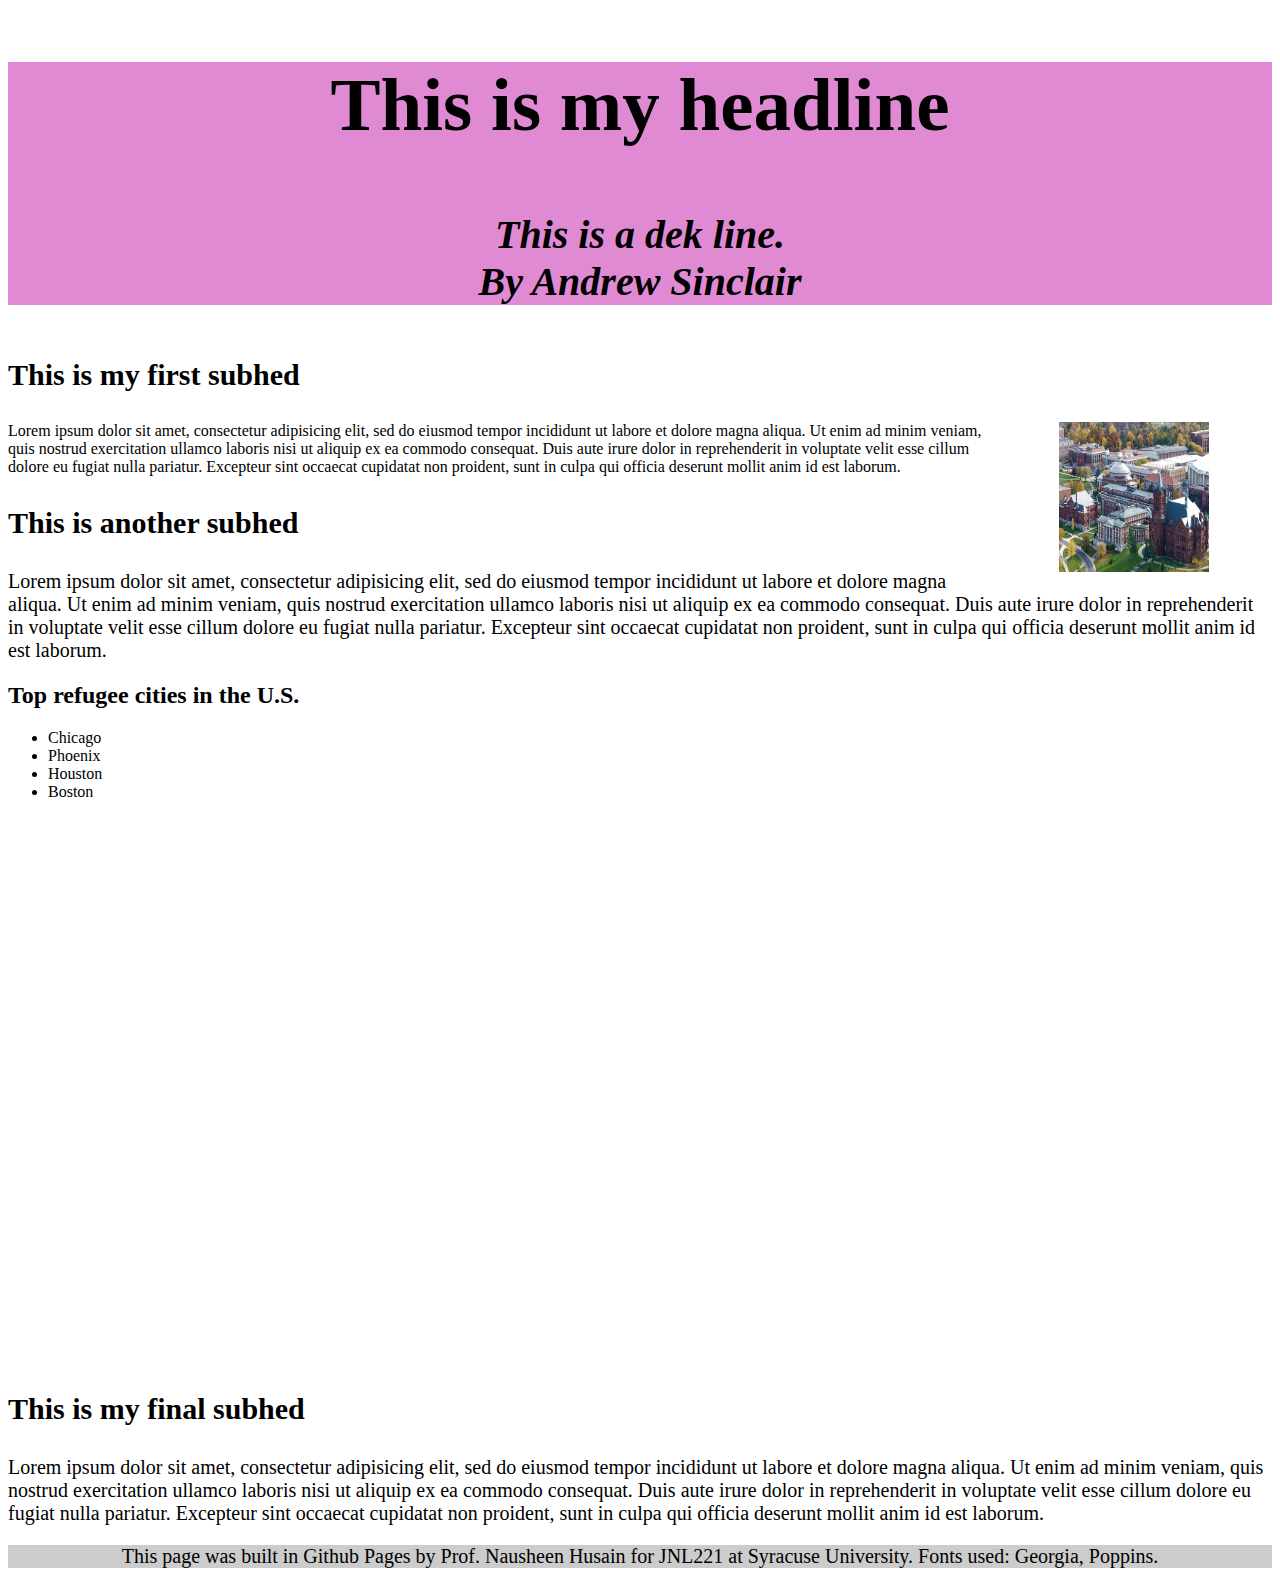
==== final.html @ ad5af1e5 "Add files via upload" ====
<!-- This is the completed HTML page for our final project template. -->

<!DOCTYPE html>
<html lang="en">
	<head>
		<title>Final project template: HTML</title>
		<!-- Required meta tags -->
		<meta charset="utf-8">
		<meta name="viewport" content="width=device-width, initial-scale=1">

		<!-- Link tag for CSS -->
		<link rel= "stylesheet" href ="final.css"> </link>
		<!-- Google font: Poppins -->
		
	</head>
		
	<body>
		<section class="header"> 
			<h2> This is my headline </h2>
			<h4> This is a dek line. <br>By Andrew Sinclair </h4>
		</section>
		<section>
			<h3>This is my first subhed</h3>
			<!-- Add image below this comment -->
			<img src="syr.png" alt= "Overhead image of Sysacuse University campus." height= "150px" width="150px"
			<p>Lorem ipsum dolor sit amet, consectetur adipisicing elit, sed do eiusmod
			tempor incididunt ut labore et dolore magna aliqua. Ut enim ad minim veniam,
			quis nostrud exercitation ullamco laboris nisi ut aliquip ex ea commodo
			consequat. Duis aute irure dolor in reprehenderit in voluptate velit esse
			cillum dolore eu fugiat nulla pariatur. Excepteur sint occaecat cupidatat non
			proident, sunt in culpa qui officia deserunt mollit anim id est laborum.</p>
		</section>
		<section>
			<h3>This is another subhed</h3>
			<p>Lorem ipsum dolor sit amet, consectetur adipisicing elit, sed do eiusmod
			tempor incididunt ut labore et dolore magna aliqua. Ut enim ad minim veniam,
			quis nostrud exercitation ullamco laboris nisi ut aliquip ex ea commodo
			consequat. Duis aute irure dolor in reprehenderit in voluptate velit esse
			cillum dolore eu fugiat nulla pariatur. Excepteur sint occaecat cupidatat non
			proident, sunt in culpa qui officia deserunt mollit anim id est laborum.</p>
		</section>
		<section>
			<div class="list">
				<h2>Top refugee cities in the U.S.</h2>
				<ul>
					<li>Chicago</li>
					<li>Phoenix</li>
					<li>Houston</li>
					<li>Boston</li>
				</ul>
			</div>

			<!-- Add responsive Datawrapper element below this comment. -->
			<iframe title="Rising Income for Apple, nearly stagnant Taxes being paid proportionally. " aria-label="Grouped Bars" id="datawrapper-chart-p36WF" src="https://datawrapper.dwcdn.net/p36WF/2/" scrolling="no" frameborder="0" style="width: 0; min-width: 100% !important; border: none;" height="541" data-external="1"></iframe><script type="text/javascript">!function(){"use strict";window.addEventListener("message",(function(a){if(void 0!==a.data["datawrapper-height"]){var e=document.querySelectorAll("iframe");for(var t in a.data["datawrapper-height"])for(var r=0;r<e.length;r++)if(e[r].contentWindow===a.source){var i=a.data["datawrapper-height"][t]+"px";e[r].style.height=i}}}))}();
		</script>
		</section>
		<section>
			<h3>This is my final subhed</h3>
			<p>Lorem ipsum dolor sit amet, consectetur adipisicing elit, sed do eiusmod
			tempor incididunt ut labore et dolore magna aliqua. Ut enim ad minim veniam,
			quis nostrud exercitation ullamco laboris nisi ut aliquip ex ea commodo
			consequat. Duis aute irure dolor in reprehenderit in voluptate velit esse
			cillum dolore eu fugiat nulla pariatur. Excepteur sint occaecat cupidatat non
			proident, sunt in culpa qui officia deserunt mollit anim id est laborum.</p>
		</section>
		<div class="footer">
			<p>This page was built in Github Pages by Prof. Nausheen Husain for JNL221 at Syracuse University. Fonts used: Georgia, Poppins.</p>
		</div>
	</body>
</html>
---- final.css ----
/*This is the CSS page for our final template.*/

.footer p { /* This is how you add styles for only the p text within the footer. */
	background-color: #cccccc;
	text-align: center;
	font-size: 20px;
	margin-bottom: 0;
}
p {font-family: 'Times New Roman', serif;
 font-size: 20px}
.header {
	height: auto;
	font-weight: bold;
	font-size: 50px;
	text-align: center;
	font-family: 'Georgia', serif;
	background-color: #E18AD4;
	color: black;
}
h4 {
	font-style: italic;
	font-size: 40px;
	font-family: 'Georgia', serif;
}
h3 {
	font-size: 30px;
}
img {float: right;
	margin-right: 5%;
	margin-left: 5%;}


/*Don't worry about this section yet*/
@media only screen and (max-width: 767px)
{
 .list {
 	float: none;
 	min-width: 90%;
 	margin-left: 10px;
 	margin-bottom: 30px;
 	margin-top: 30px;
 }
 iframe {
 	min-width: 90%;
 	margin-right: 10px;
 }
}
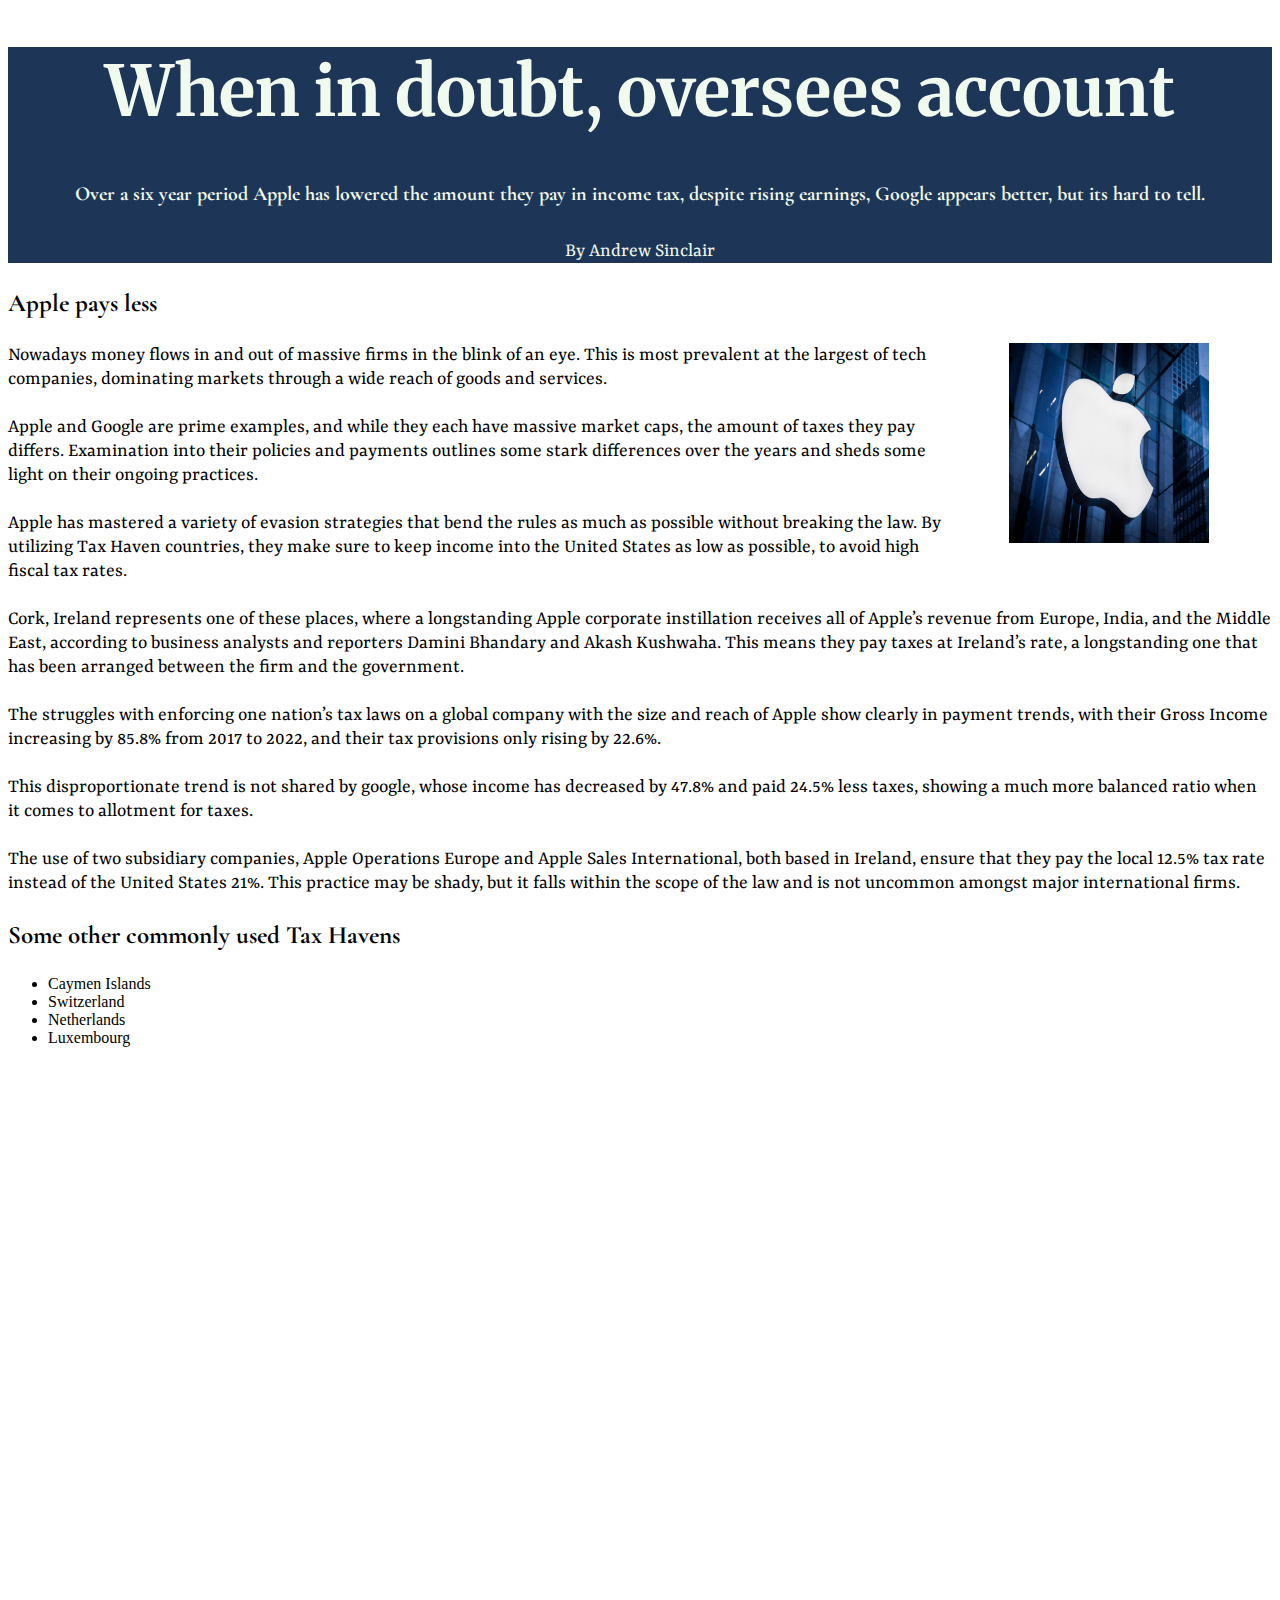
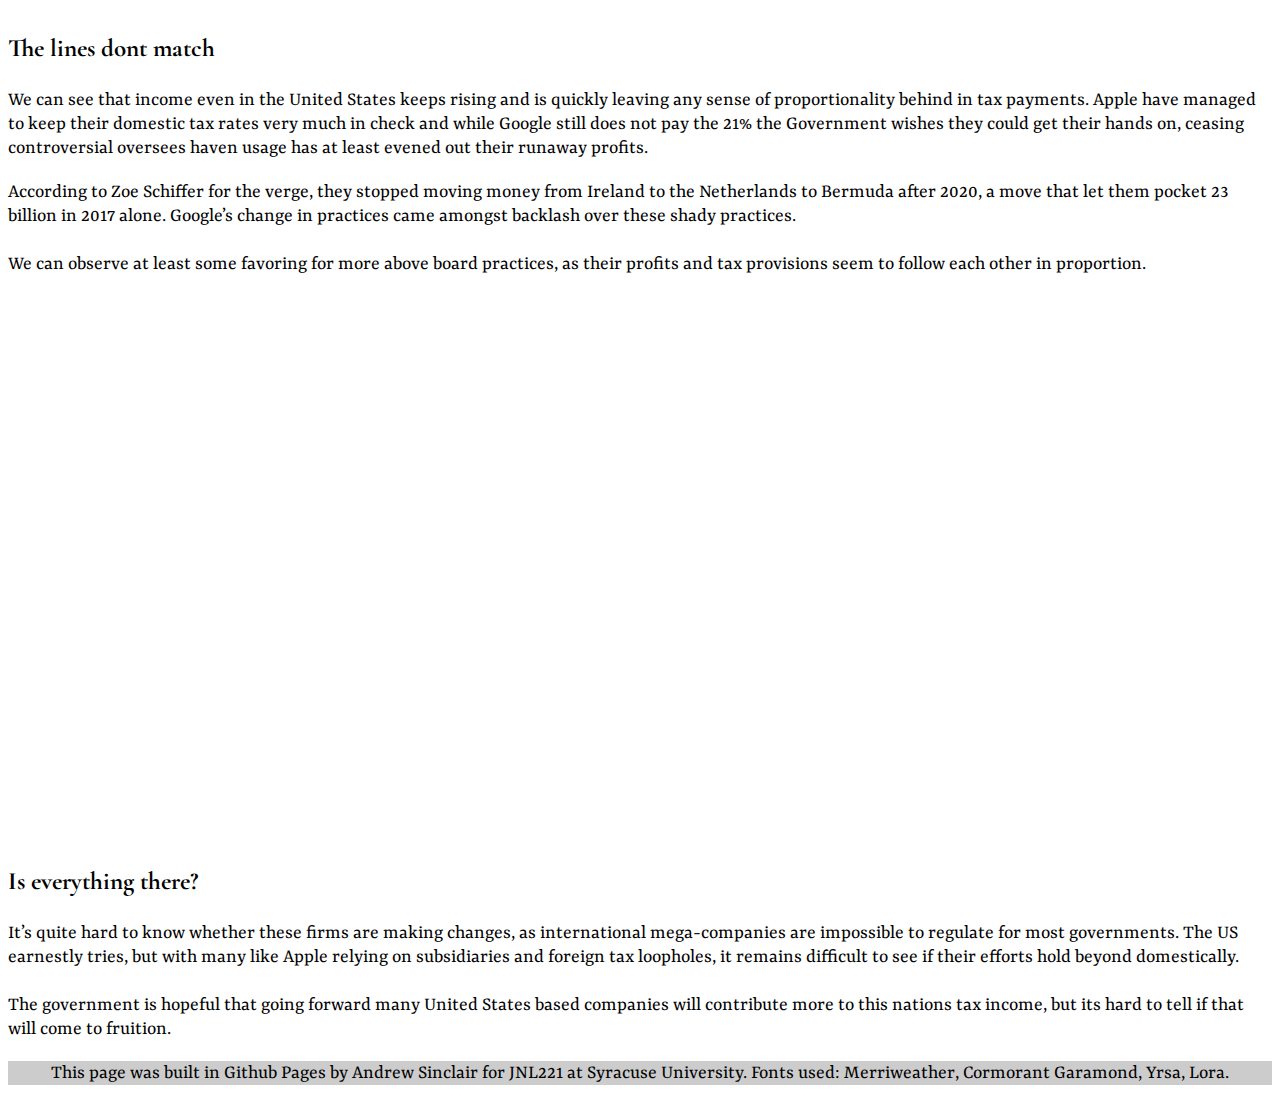
==== commit 61e4b3e9: "Add files via upload" ====
--- a/final.html
+++ b/final.html
@@ -1,70 +1,73 @@
-<!-- This is the completed HTML page for our final project template. -->
+<!--Completed HTML page for my final project-->
 
 <!DOCTYPE html>
 <html lang="en">
 	<head>
-		<title>Final project template: HTML</title>
-		<!-- Required meta tags -->
-		<meta charset="utf-8">
-		<meta name="viewport" content="width=device-width, initial-scale=1">
+<title>Final project template: HTML</title>
+		<!--Meta tags-->
+<meta charset="utf-8">
+<meta name="viewport" content="width=device-width, initial-scale=1">
 
-		<!-- Link tag for CSS -->
-		<link rel= "stylesheet" href ="final.css"> </link>
-		<!-- Google font: Poppins -->
+	<!-- Link tag for CSS -->
+<link rel= "stylesheet" href ="final.css"> </link>
+	<!-- Font for H1&2: Merriweather 900 -->
+<link rel="preconnect" href="https://fonts.googleapis.com">
+<link rel="preconnect" href="https://fonts.gstatic.com" crossorigin>
+<link href="https://fonts.googleapis.com/css2?family=Merriweather:wght@900&family=Raleway:ital,wght@0,300;1,300&display=swap" rel="stylesheet">
+	<!-- Font for H3&5: Cormorant Garamond Normal -->
+<link rel="preconnect" href="https://fonts.googleapis.com">
+<link rel="preconnect" href="https://fonts.gstatic.com" crossorigin>
+<link href="https://fonts.googleapis.com/css2?family=Cormorant+Garamond&family=Merriweather:wght@900&family=Raleway:ital,wght@0,300;1,300&display=swap" rel="stylesheet">
+	<!-- Font for H4: Lora Normal-->
+<link rel="preconnect" href="https://fonts.googleapis.com">
+<link rel="preconnect" href="https://fonts.gstatic.com" crossorigin>
+<link href="https://fonts.googleapis.com/css2?family=Cormorant+Garamond&family=Lora&family=Merriweather:wght@900&family=Raleway:ital,wght@0,300;1,300&display=swap" rel="stylesheet">
+	<!-- Font for p: Yrsa 300 light Normal-->
+<link rel="preconnect" href="https://fonts.googleapis.com">
+<link rel="preconnect" href="https://fonts.gstatic.com" crossorigin>
+<link href="https://fonts.googleapis.com/css2?family=Yrsa:wght@300&display=swap" rel="stylesheet">
 		
 	</head>
 		
 	<body>
-		<section class="header"> 
-			<h2> This is my headline </h2>
-			<h4> This is a dek line. <br>By Andrew Sinclair </h4>
+		<section class="header" > 
+			<h1> When in doubt, oversees account </h1>
+			<h5> Over a six year period Apple has lowered the amount they pay in income tax, despite rising earnings, Google appears better, but its hard to tell.</h5>
+			<p>By Andrew Sinclair</p>
 		</section>
 		<section>
-			<h3>This is my first subhed</h3>
+			<h3>Apple pays less</h3>
 			<!-- Add image below this comment -->
-			<img src="syr.png" alt= "Overhead image of Sysacuse University campus." height= "150px" width="150px"
-			<p>Lorem ipsum dolor sit amet, consectetur adipisicing elit, sed do eiusmod
-			tempor incididunt ut labore et dolore magna aliqua. Ut enim ad minim veniam,
-			quis nostrud exercitation ullamco laboris nisi ut aliquip ex ea commodo
-			consequat. Duis aute irure dolor in reprehenderit in voluptate velit esse
-			cillum dolore eu fugiat nulla pariatur. Excepteur sint occaecat cupidatat non
-			proident, sunt in culpa qui officia deserunt mollit anim id est laborum.</p>
+			<img src="logo.jpg" alt= "Image of an apple corperate building and the front facing logo." height= "200px" width="200px">
+<p>Nowadays money flows in and out of massive firms in the blink of an eye. This is most prevalent at the largest of tech companies, dominating markets through a wide reach of goods and services. <br></br>Apple and Google are prime examples, and while they each have massive market caps, the amount of taxes they pay differs. Examination into their policies and payments outlines some stark differences over the years and sheds some light on their ongoing practices.<br></br>Apple has mastered a variety of evasion strategies that bend the rules as much as possible without breaking the law. By utilizing Tax Haven countries, they make sure to keep income into the United States as low as possible, to avoid high fiscal tax rates.<br></br>Cork, Ireland represents one of these places, where a longstanding Apple corporate instillation receives all of Apple’s revenue from Europe, India, and the Middle East, according to business analysts and reporters Damini Bhandary and Akash Kushwaha. This means they pay taxes at Ireland’s rate, a longstanding one that has been arranged between the firm and the government.<br></br>The struggles with enforcing one nation’s tax laws on a global company with the size and reach of Apple show clearly in payment trends, with their Gross Income increasing by 85.8% from 2017 to 2022, and their tax provisions only rising by 22.6%.<br></br>This disproportionate trend is not shared by google, whose income has decreased by 47.8% and paid 24.5% less taxes, showing a much more balanced ratio when it comes to allotment for taxes.<br></br>The use of two subsidiary companies, Apple Operations Europe and Apple Sales International, both based in Ireland, ensure that they pay the local 12.5% tax rate instead of the United States 21%. This practice may be shady, but it falls within the scope of the law and is not uncommon amongst major international firms.</p>
+		</section>
+		<h3>Some other commonly used Tax Havens</h3>
+			<ul>
+					<li>Caymen Islands</li>
+					<li>Switzerland</li>
+					<li>Netherlands</li>
+					<li>Luxembourg</li>
+				</ul>
+		<!-- Add responsive Datawrapper element below this comment. -->
+			<iframe title="Rising Income for Apple, nearly stagnant Taxes being paid proportionally. " aria-label="Interactive line chart" id="datawrapper-chart-p36WF" src="https://datawrapper.dwcdn.net/p36WF/4/" scrolling="no" frameborder="0" style="width: 0; border: none;" height="541" data-external="1"></iframe><script type="text/javascript">!function(){"use strict";window.addEventListener("message",(function(a){if(void 0!==a.data["datawrapper-height"]){var e=document.querySelectorAll("iframe");for(var t in a.data["datawrapper-height"])for(var r=0;r<e.length;r++)if(e[r].contentWindow===a.source){var i=a.data["datawrapper-height"][t]+"px";e[r].style.height=i}}}))}(); </script>
+		<section>
+			<h3>The lines dont match</h3>
+			<p>We can see that income even in the United States keeps rising and is quickly leaving any sense of proportionality behind in tax payments. Apple have managed to keep their domestic tax rates very much in check and while Google still does not pay the 21% the Government wishes they could get their hands on, ceasing controversial oversees haven usage has at least evened out their runaway profits. </p>
 		</section>
 		<section>
-			<h3>This is another subhed</h3>
-			<p>Lorem ipsum dolor sit amet, consectetur adipisicing elit, sed do eiusmod
-			tempor incididunt ut labore et dolore magna aliqua. Ut enim ad minim veniam,
-			quis nostrud exercitation ullamco laboris nisi ut aliquip ex ea commodo
-			consequat. Duis aute irure dolor in reprehenderit in voluptate velit esse
-			cillum dolore eu fugiat nulla pariatur. Excepteur sint occaecat cupidatat non
-			proident, sunt in culpa qui officia deserunt mollit anim id est laborum.</p>
-		</section>
-		<section>
-			<div class="list">
-				<h2>Top refugee cities in the U.S.</h2>
-				<ul>
-					<li>Chicago</li>
-					<li>Phoenix</li>
-					<li>Houston</li>
-					<li>Boston</li>
-				</ul>
-			</div>
-
-			<!-- Add responsive Datawrapper element below this comment. -->
-			<iframe title="Rising Income for Apple, nearly stagnant Taxes being paid proportionally. " aria-label="Grouped Bars" id="datawrapper-chart-p36WF" src="https://datawrapper.dwcdn.net/p36WF/2/" scrolling="no" frameborder="0" style="width: 0; min-width: 100% !important; border: none;" height="541" data-external="1"></iframe><script type="text/javascript">!function(){"use strict";window.addEventListener("message",(function(a){if(void 0!==a.data["datawrapper-height"]){var e=document.querySelectorAll("iframe");for(var t in a.data["datawrapper-height"])for(var r=0;r<e.length;r++)if(e[r].contentWindow===a.source){var i=a.data["datawrapper-height"][t]+"px";e[r].style.height=i}}}))}();
+	<p> According to Zoe Schiffer for the verge, they stopped moving money from Ireland to the Netherlands to Bermuda after 2020, a move that let them pocket 23 billion in 2017 alone.  Google’s change in practices came amongst backlash over these shady practices.<br></br>We can observe at least some favoring for more above board practices, as their profits and tax provisions seem to follow each other in proportion.
+</p>
 		</script>
 		</section>
+		<iframe title="Google's is not so bad." aria-label="Interactive line chart" id="datawrapper-chart-9MVTw" src="https://datawrapper.dwcdn.net/9MVTw/1/" scrolling="no" frameborder="0" style="width: 0; min-width: 100% !important; border: none;" height="541" data-external="1"></iframe><script type="text/javascript">!function(){"use strict";window.addEventListener("message",(function(a){if(void 0!==a.data["datawrapper-height"]){var e=document.querySelectorAll("iframe");for(var t in a.data["datawrapper-height"])for(var r=0;r<e.length;r++)if(e[r].contentWindow===a.source){var i=a.data["datawrapper-height"][t]+"px";e[r].style.height=i}}}))}();
+</script>
 		<section>
-			<h3>This is my final subhed</h3>
-			<p>Lorem ipsum dolor sit amet, consectetur adipisicing elit, sed do eiusmod
-			tempor incididunt ut labore et dolore magna aliqua. Ut enim ad minim veniam,
-			quis nostrud exercitation ullamco laboris nisi ut aliquip ex ea commodo
-			consequat. Duis aute irure dolor in reprehenderit in voluptate velit esse
-			cillum dolore eu fugiat nulla pariatur. Excepteur sint occaecat cupidatat non
-			proident, sunt in culpa qui officia deserunt mollit anim id est laborum.</p>
+			<h3>Is everything there?</h3>
+			<p>It’s quite hard to know whether these firms are making changes, as international mega-companies are impossible to regulate for most governments. The US earnestly tries, but with many like Apple relying on subsidiaries and foreign tax loopholes, it remains difficult to see if their efforts hold beyond domestically.<br></br>The government is hopeful that going forward many United States based companies will contribute more to this nations tax income, but its hard to tell if that will come to fruition. 
+</p>
 		</section>
 		<div class="footer">
-			<p>This page was built in Github Pages by Prof. Nausheen Husain for JNL221 at Syracuse University. Fonts used: Georgia, Poppins.</p>
+			<p>This page was built in Github Pages by Andrew Sinclair for JNL221 at Syracuse University. Fonts used: Merriweather, Cormorant Garamond, Yrsa, Lora.</p>
 		</div>
 	</body>
 </html>--- a/final.css
+++ b/final.css
@@ -1,36 +1,41 @@
-/*This is the CSS page for our final template.*/
+/*This is the CSS page corrosponding to final.html*/
 
-.footer p { /* This is how you add styles for only the p text within the footer. */
+.header {height: auto;
+		text-align: center;
+		background-color: #1D3557;
+		color: #F1FAEE;
+		text-size: h2 50px}
+.footer p { /*for only the p text within the footer.*/
 	background-color: #cccccc;
 	text-align: center;
 	font-size: 20px;
-	margin-bottom: 0;
-}
-p {font-family: 'Times New Roman', serif;
- font-size: 20px}
-.header {
-	height: auto;
-	font-weight: bold;
-	font-size: 50px;
-	text-align: center;
-	font-family: 'Georgia', serif;
-	background-color: #E18AD4;
-	color: black;
-}
-h4 {
-	font-style: italic;
-	font-size: 40px;
-	font-family: 'Georgia', serif;
-}
-h3 {
-	font-size: 30px;
-}
+	margin-bottom: 0;}
+
+p {font-family: 'Yrsa', serif;
+	font-size: 20px}
+list {font-family: 'Yrsa', serif;
+	font-size: 20px}	
+h1 {font-family: 'Merriweather', serif;
+	font-size: 70px}
+
+h2 {font-family: 'Merriweather', serif;
+	font-size: 30px}
+
+h3 {font-family: 'Cormorant Garamond', serif;
+	font-size: 25px;}
+h5 {font-family: 'Cormorant Garamond', serif;
+	font-size: 20px;}
+
+h4 {font-family: 'Lora', serif;
+	font-size: 40px;}
+
 img {float: right;
 	margin-right: 5%;
 	margin-left: 5%;}
+iframe {min-width: 100% !important;}
 
 
-/*Don't worry about this section yet*/
+/*Section for mobile only sized media consuming, ignore for rest of style*/
 @media only screen and (max-width: 767px)
 {
  .list {
@@ -41,7 +46,14 @@
  	margin-top: 30px;
  }
  iframe {
- 	min-width: 90%;
+ 	min-width: 90% !important;
  	margin-right: 10px;
  }
+ .footer p {background-color: #F1FAEE;
+ }
+ img {float: none                                                            ;
+ 		margin-right: 5%;
+ 		margin-left: 5%;
+
+ }
 }